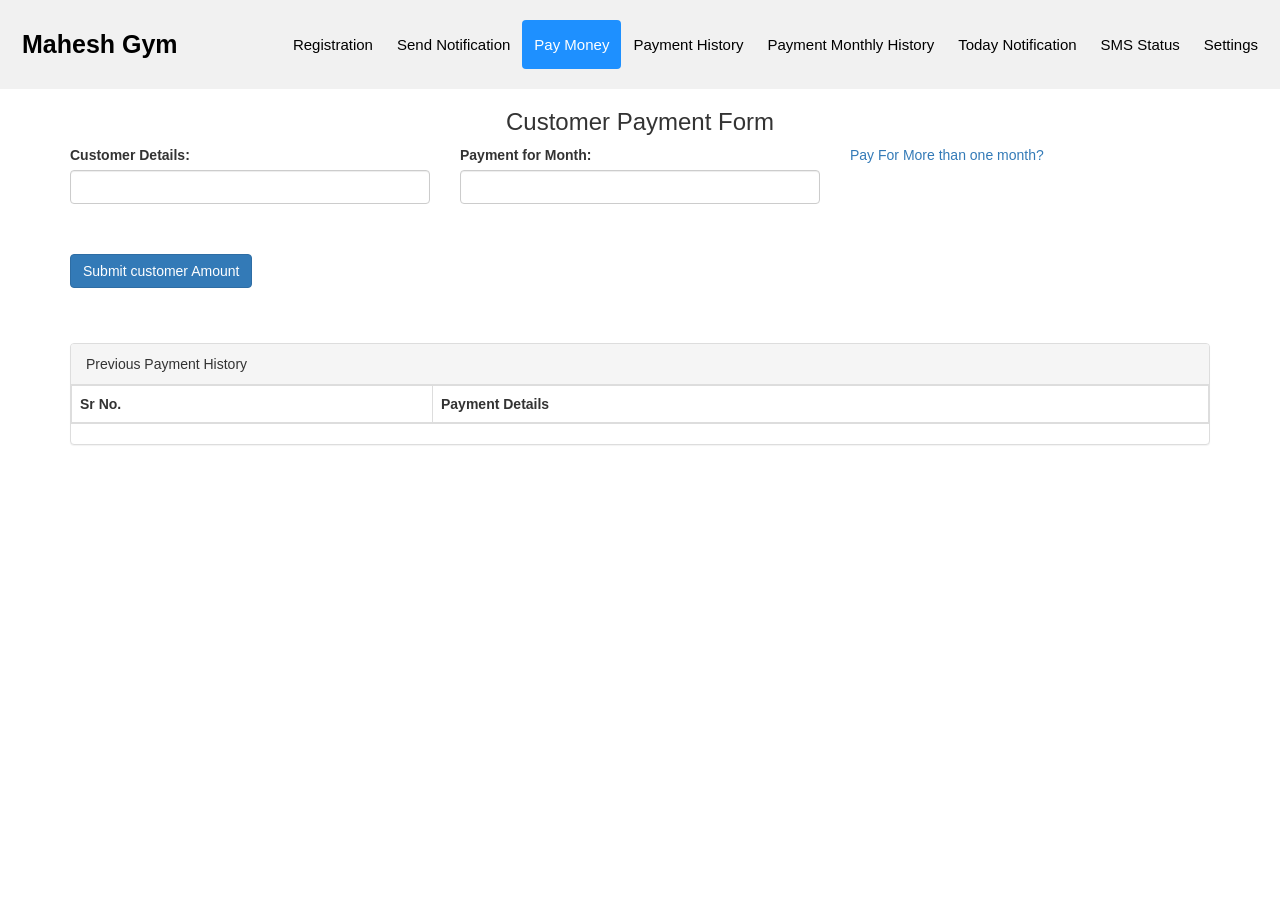
==== CustPay.html @ ff4b3fc5 "Initial Version" ====
<!DOCTYPE html>
<html lang="zxx">
<head>
    <title>Mahesh Gym Fitness</title>
	  <meta name="viewport" content="width=device-width, initial-scale=1">
    <meta charset="UTF-8" />
    <meta name="keywords" content="Baggage Responsive web template, Bootstrap Web Templates, Flat Web Templates, Android Compatible web template, Smartphone Compatible web template, free webdesigns for Nokia, Samsung, LG, SonyEricsson, Motorola web design" />
       <link rel="shortcut icon" href="assets/images/logo.png" type="image/x-icon">
  
    <!-- Bootstrap-Core-CSS -->
    <link rel="stylesheet" href="css/New_style.css" type="text/css" media="all" />
    <!-- Style-CSS -->
    <!-- font-awesome-icons -->
    <!-- DataTables CSS -->
    <link href="vendor/bootstrap/css/bootstrap.min.css" rel="stylesheet">

    
    <!-- DataTables CSS -->
    <link href="vendor/datatables-plugins/dataTables.bootstrap.css" rel="stylesheet">

    <!-- DataTables Responsive CSS -->
    <link href="vendor/datatables-responsive/dataTables.responsive.css" rel="stylesheet">
 <!-- Custom Fonts -->
    <link href="vendor/font-awesome/css/font-awesome.min.css" rel="stylesheet" type="text/css">

</head>
<body>
 <div class="header">
  <a href="Welcome.html" class="logo">Mahesh Gym</a>
   <div class="header-right">
    <a href="CustRegistration.html">Registration</a>
    <a href="CustSendNotification.html">Send Notification</a>
    <a class="active"  href="CustPay.html">Pay Money</a>
	<a href="CustPaymentHistory.html">Payment History</a>
	<a href="CustPaymentMonthlyHistory.html">Payment Monthly History</a>
	<a href="CustUpCommingNotification.html">Today Notification</a>
	<a href="SMSStatus.html">SMS Status</a>
	<a href="Settings.html">Settings</a>
  </div>
</div>
	
	<div class="container py-md-5">
		<h3 class="title-wthree mb-lg-5 mb-4 text-center">Customer Payment Form </h3>
	</div>
    <!--/login -->
    <section class="banner-bottom py-5">
	 <form role="form" id="customerDetails">
        <div class="container">
			<div class="row">
				<div class="form-group name1 col-md-4">
					<label for="exampleInputEmail1" class="formText">Customer Details:</label>
					<input type="text" class="form-control" id="myInput" name="customerDetails" autoComplete="off">
				</div>
				<div class="form-group name1 col-md-4">
					<label for="exampleInputEmail1" class="formText">Payment for Month:</label>
					<input type="text" class="form-control dateOfPayment" id="dateOfPayment" name="dateOfPayment" autoComplete="off">
				</div>
				<div class="form-group name1 col-md-4">
					<a id="labelmoreThanOneMonth" onclick="return moreThanOneMonthDetails();">Pay For More than one month?</a>
					<label for="exampleInputEmail1" class="formText moreThanOneMonth" id="labelToMonth" style="display:none;">To Month:</label>
					<input type="text" class="form-control moreThanOneMonth dateOfPayment" id="dateOfPaymentToMonth" style="display:none;" name="dateOfPaymentToMonth" autoComplete="off">
				</div>
			</div>
			<div class="row">
				<div class="form-group name2 col-md-6">
					<div class="image-sec-cust">
						<img id="great-image" style="">
					</div>
				</div>
				<div class="form-group name2 col-md-6">
					<div class="image-sec-doc">
						<img id="great-image" style="">
					</div>
				</div>
			</div>
				<div class="row">
				<div class="form-group col-md-12" >
					<input type="button" value="Submit customer Amount" class="btn btn-primary" onclick="return submitCustAmount(this)">
				
				</div>
			</div>  
        </div>
		</form>
    </section>
	</br></br>
	 <div class="container">
     <div class="row">
		<div class="col-lg-12">
			<div class="panel panel-default">
					<div class="panel-heading">
						Previous Payment History
					</div>
					<!-- /.panel-heading -->
					<div class=""> 
						  
						  <table class="table table-striped table-bordered table-hover" id="custDetailsTable">
						  <thead> 
							<th>Sr No.</th>
							<th>Payment Details</td>							
							</thead> 
							<tbody>	
							</tbody>		
						</table>
				</div>
			</div>
		</div>
	</div>
	</div>
	
		<div class="modal fade" id="lodaingModal" tabindex="-1" role="dialog" aria-labelledby="exampleModalLabel" aria-hidden="true">
  <div class="modal-dialog" role="document">
    <div class="modal-content">
      <div class="modal-header">
        <h5 class="modal-title" id="exampleModalLabel">Loading Please Wait</h5>
        <button type="button" class="close" data-dismiss="modal" aria-label="Close">
          <span aria-hidden="true">&times;</span>
        </button>
      </div>
      <div class="modal-body">
        <h6>Please wait you data is been progress </h6>
      </div>
    </div>
  </div>
  </div>
	
	 <!-- jQuery -->
  <script src="vendor/jquery/jquery.js"></script>  
    <!-- Bootstrap Core JavaScript -->
    <script src="vendor/bootstrap/js/bootstrap.min.js"></script>

	 <script src="js/script_lib.js"></script>
	  <script src="js/autoComplete.js"></script>

   	<link href="vendor/datePicker/bootstrap-datepicker.css" rel="stylesheet">  
     <script src="vendor/datePicker/bootstrap-datepicker.js"></script> 
	 
   
    <!-- Page-Level Demo Scripts - Tables - Use for reference -->
    <script>
    $(document).ready(function() {
       
	   $('.dateOfPayment').datepicker({
					minViewMode:1,
                    format: "dd/mm/yyyy",
					autoclose: true,
                });
	   
    });
    </script>

</body>

</html>
---- css/New_style.css ----
* {box-sizing: border-box;}

body { 
  margin: 0;
  font-family: Arial, Helvetica, sans-serif;
}

.header {
  overflow: hidden;
  background-color: #f1f1f1;
  padding: 20px 10px;
}

.header a {
  float: left;
  color: black;
  text-align: center;
  padding: 12px;
  text-decoration: none;
  font-size: 15px; 
  line-height: 25px;
  border-radius: 4px;
}

.header a.logo {
  font-size: 25px;
  font-weight: bold;
}

.header a:hover {
  background-color: #ddd;
  color: black;
}

.header a.active {
  background-color: dodgerblue;
  color: white;
}

.header-right {
  float: right;
}

@media screen and (max-width: 500px) {
  .header a {
    float: none;
    display: block;
    text-align: left;
  }
  
  .header-right {
    float: none;
  }
}

/*the container must be positioned relative:*/
.autocomplete {
  position: relative;
  display: inline-block;
}

input {
  border: 1px solid transparent;
  background-color: #f1f1f1;
  padding: 10px;
  font-size: 16px;
}


input[type=submit] {
  background-color: DodgerBlue;
  color: #fff;
  cursor: pointer;
}

.autocomplete-items {
  position: absolute;
  border: 1px solid #d4d4d4;
  border-bottom: none;
  border-top: none;
  z-index: 99;
  /*position the autocomplete items to be the same width as the container:*/
  top: 100%;
  left: 0;
  right: 0;
}

.autocomplete-items div {
  padding: 10px;
  cursor: pointer;
  background-color: #fff; 
  border-bottom: 1px solid #d4d4d4; 
}

/*when hovering an item:*/
.autocomplete-items div:hover {
  background-color: #e9e9e9; 
}

/*when navigating through the items using the arrow keys:*/
.autocomplete-active {
  background-color: DodgerBlue !important; 
  color: #ffffff;
---- vendor/datatables-responsive/dataTables.responsive.css ----
table.dataTable.dtr-inline.collapsed > tbody > tr > td:first-child,
table.dataTable.dtr-inline.collapsed > tbody > tr > th:first-child {
  position: relative;
  padding-left: 30px;
  cursor: pointer;
}
table.dataTable.dtr-inline.collapsed > tbody > tr > td:first-child:before,
table.dataTable.dtr-inline.collapsed > tbody > tr > th:first-child:before {
  top: 8px;
  left: 4px;
  height: 16px;
  width: 16px;
  display: block;
  position: absolute;
  color: white;
  border: 2px solid white;
  border-radius: 16px;
  text-align: center;
  line-height: 14px;
  box-shadow: 0 0 3px #444;
  box-sizing: content-box;
  content: '+';
  background-color: #31b131;
}
table.dataTable.dtr-inline.collapsed > tbody > tr > td:first-child.dataTables_empty:before,
table.dataTable.dtr-inline.collapsed > tbody > tr > th:first-child.dataTables_empty:before {
  display: none;
}
table.dataTable.dtr-inline.collapsed > tbody > tr.parent > td:first-child:before,
table.dataTable.dtr-inline.collapsed > tbody > tr.parent > th:first-child:before {
  content: '-';
  background-color: #d33333;
}
table.dataTable.dtr-inline.collapsed > tbody > tr.child td:before {
  display: none;
}
table.dataTable.dtr-inline.collapsed.compact > tbody > tr > td:first-child,
table.dataTable.dtr-inline.collapsed.compact > tbody > tr > th:first-child {
  padding-left: 27px;
}
table.dataTable.dtr-inline.collapsed.compact > tbody > tr > td:first-child:before,
table.dataTable.dtr-inline.collapsed.compact > tbody > tr > th:first-child:before {
  top: 5px;
  left: 4px;
  height: 14px;
  width: 14px;
  border-radius: 14px;
  line-height: 12px;
}
table.dataTable.dtr-column > tbody > tr > td.control,
table.dataTable.dtr-column > tbody > tr > th.control {
  position: relative;
  cursor: pointer;
}
table.dataTable.dtr-column > tbody > tr > td.control:before,
table.dataTable.dtr-column > tbody > tr > th.control:before {
  top: 50%;
  left: 50%;
  height: 16px;
  width: 16px;
  margin-top: -10px;
  margin-left: -10px;
  display: block;
  position: absolute;
  color: white;
  border: 2px solid white;
  border-radius: 16px;
  text-align: center;
  line-height: 14px;
  box-shadow: 0 0 3px #444;
  box-sizing: content-box;
  content: '+';
  background-color: #31b131;
}
table.dataTable.dtr-column > tbody > tr.parent td.control:before,
table.dataTable.dtr-column > tbody > tr.parent th.control:before {
  content: '-';
  background-color: #d33333;
}
table.dataTable > tbody > tr.child {
  padding: 0.5em 1em;
}
table.dataTable > tbody > tr.child:hover {
  background: transparent !important;
}
table.dataTable > tbody > tr.child ul {
  display: inline-block;
  list-style-type: none;
  margin: 0;
  padding: 0;
}
table.dataTable > tbody > tr.child ul li {
  border-bottom: 1px solid #efefef;
  padding: 0.5em 0;
}
table.dataTable > tbody > tr.child ul li:first-child {
  padding-top: 0;
}
table.dataTable > tbody > tr.child ul li:last-child {
  border-bottom: none;
}
table.dataTable > tbody > tr.child span.dtr-title {
  display: inline-block;
  min-width: 75px;
  font-weight: bold;
}
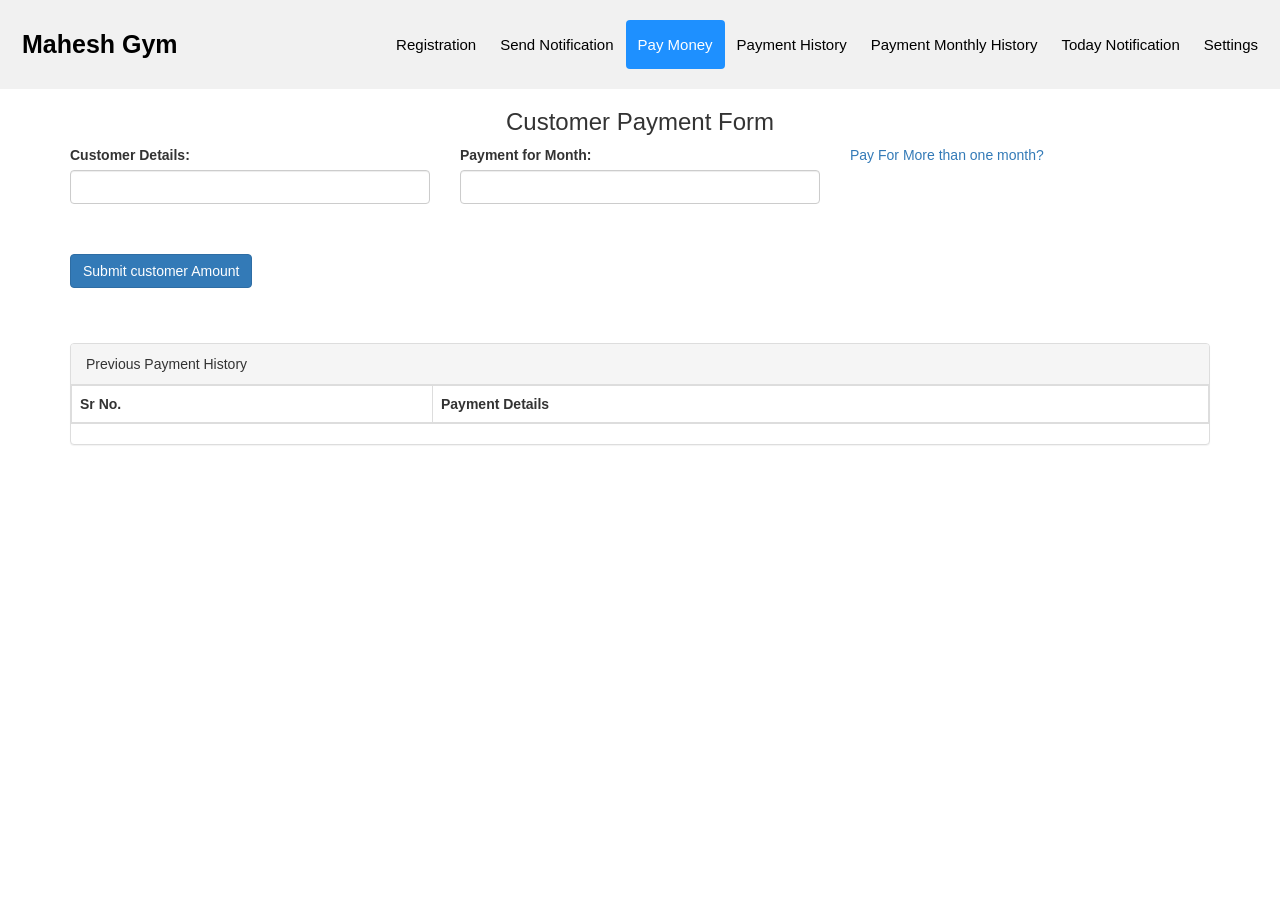
==== commit e5ce660d: "Added UI changes" ====
--- a/CustPay.html
+++ b/CustPay.html
@@ -35,7 +35,6 @@
 	<a href="CustPaymentHistory.html">Payment History</a>
 	<a href="CustPaymentMonthlyHistory.html">Payment Monthly History</a>
 	<a href="CustUpCommingNotification.html">Today Notification</a>
-	<a href="SMSStatus.html">SMS Status</a>
 	<a href="Settings.html">Settings</a>
   </div>
 </div>
